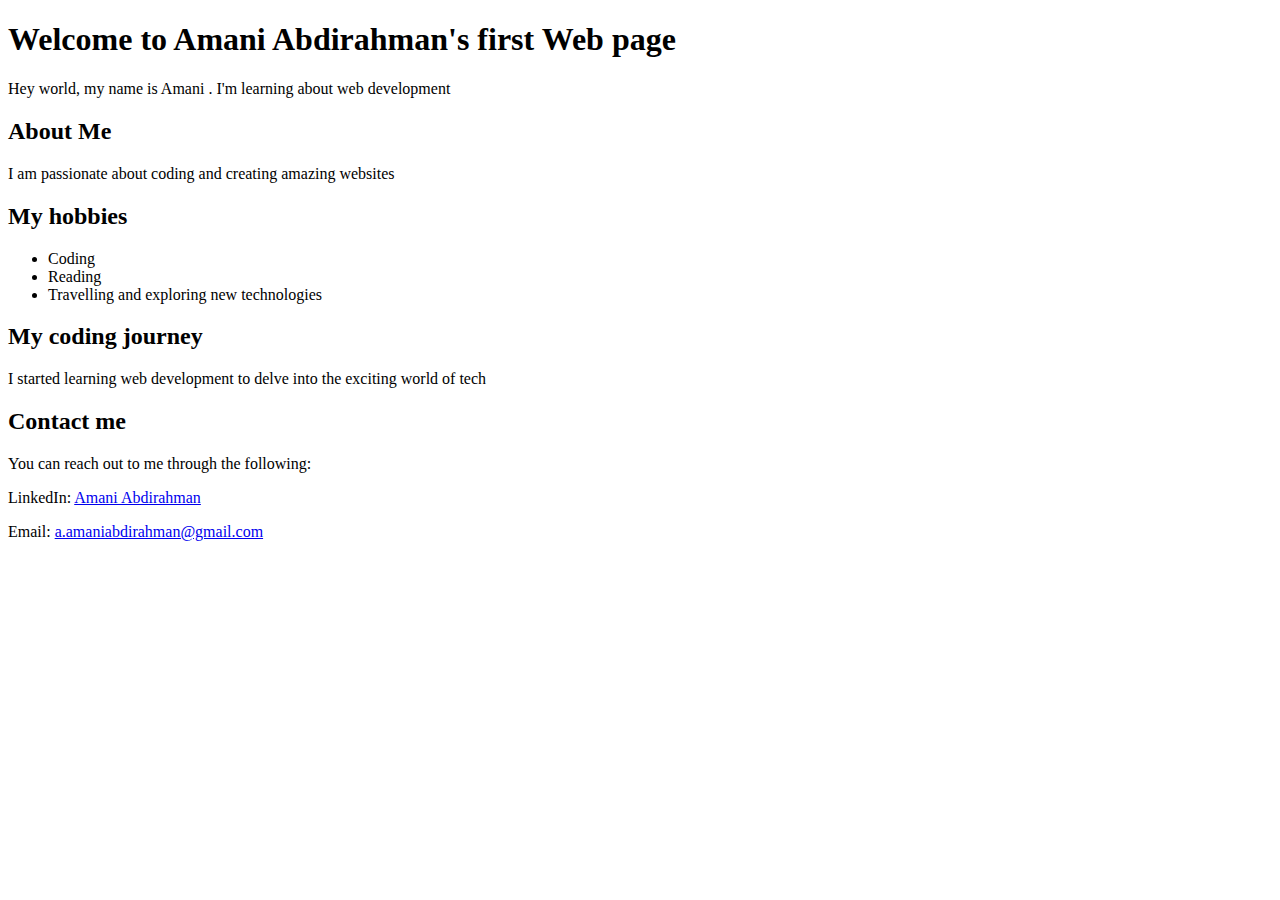
==== index.html @ ee4b9150 "fixed typo and added CSS files" ====
<!DOCTYPE html>
<html lang="en">
<head>
    <meta charset=" utf-8">
<title>My first web page</title>
</head>
<body>
    <h1> Welcome to Amani Abdirahman's first Web page</h1>
    <p>Hey world, my name is Amani . I'm learning about web development </p>
    <h2> About Me</h2>
    <p>I am passionate about coding and creating amazing websites</p>
    <h2> My hobbies </h2>
    <ul>
        <li>Coding</li>
        <li>Reading</li>
        <li> Travelling and exploring new technologies</li>
    </ul>
    <h2>My coding journey</h2>
    <p> I started learning web development to delve into the exciting world of tech</p>
    <h2>Contact me</h2>
    <p> You can reach out to me through the following:</p>
    <! - - LinkedIn Link -->
    <p> LinkedIn: <a href= https://www.linkedin.com/in/amani-abdirahman-4629a61a1/" target="_blank">Amani Abdirahman</a></p>
    <! -- Email Link -- >
    <p>Email: <a href="mailto:a.amaniabdirahman@gmail.com">a.amaniabdirahman@gmail.com</a></p>

</body>
</html>
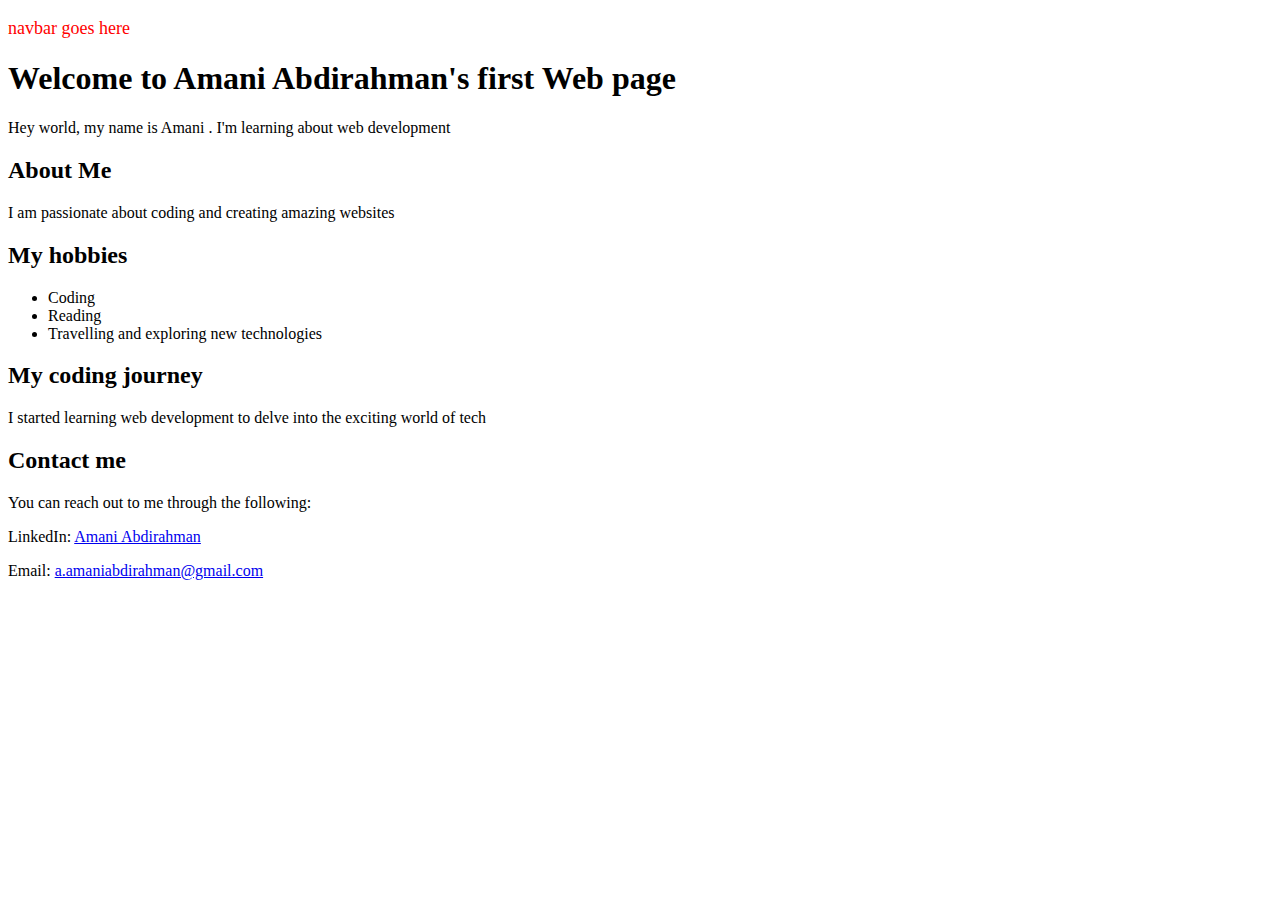
==== commit 0e5d023b: "updated index.html" ====
--- a/index.html
+++ b/index.html
@@ -5,6 +5,7 @@
 <title>My first web page</title>
 </head>
 <body>
+    <p style="color: red;font-size:large">navbar goes here</p>
     <h1> Welcome to Amani Abdirahman's first Web page</h1>
     <p>Hey world, my name is Amani . I'm learning about web development </p>
     <h2> About Me</h2>
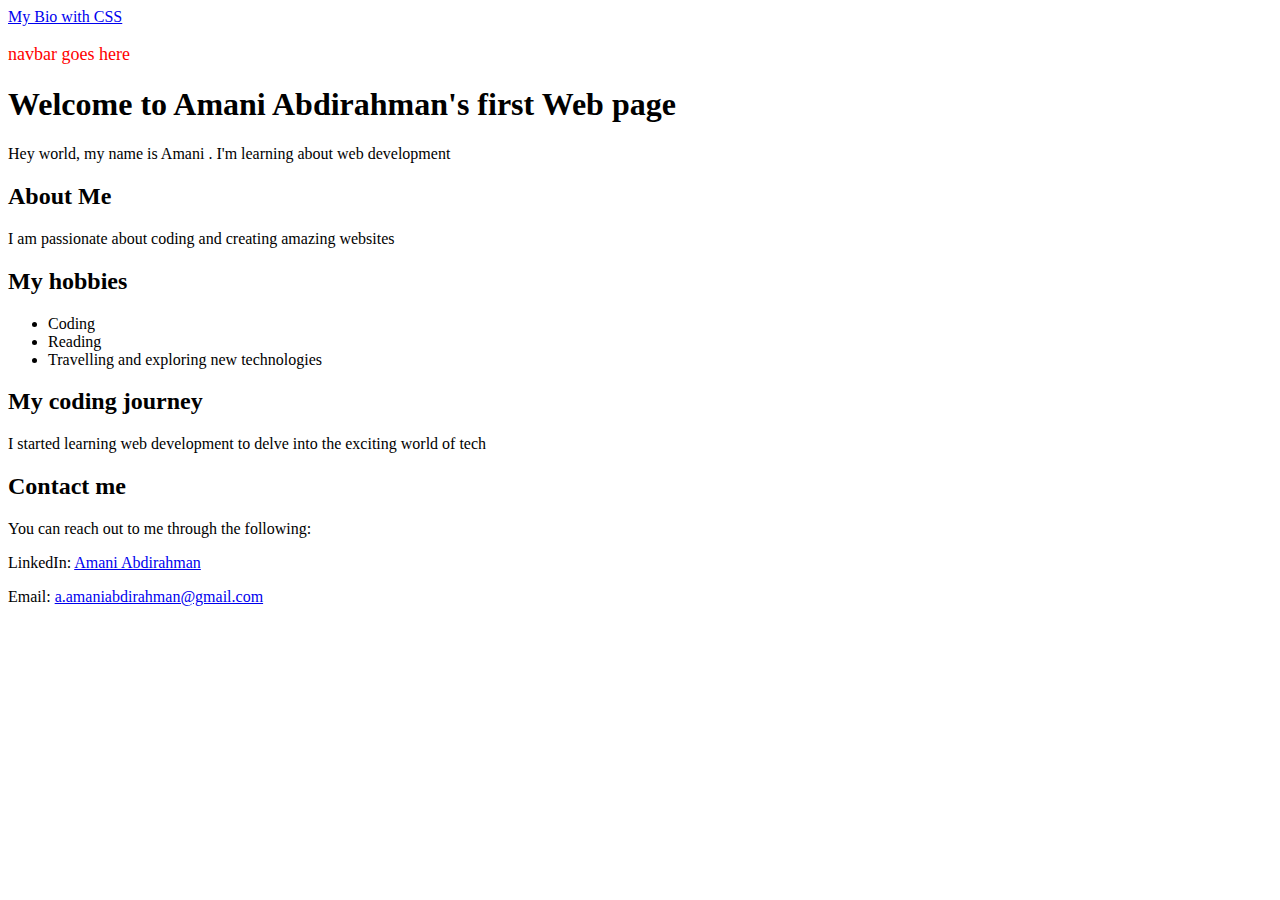
==== commit f12d453c: "add files" ====
--- a/index.html
+++ b/index.html
@@ -3,6 +3,10 @@
 <head>
     <meta charset=" utf-8">
 <title>My first web page</title>
+<link rel="stylesheet" type="text/css" href="css/style.css">
+<a href="html-bio-with-css.html">My Bio with CSS</a>
+
+
 </head>
 <body>
     <p style="color: red;font-size:large">navbar goes here</p>
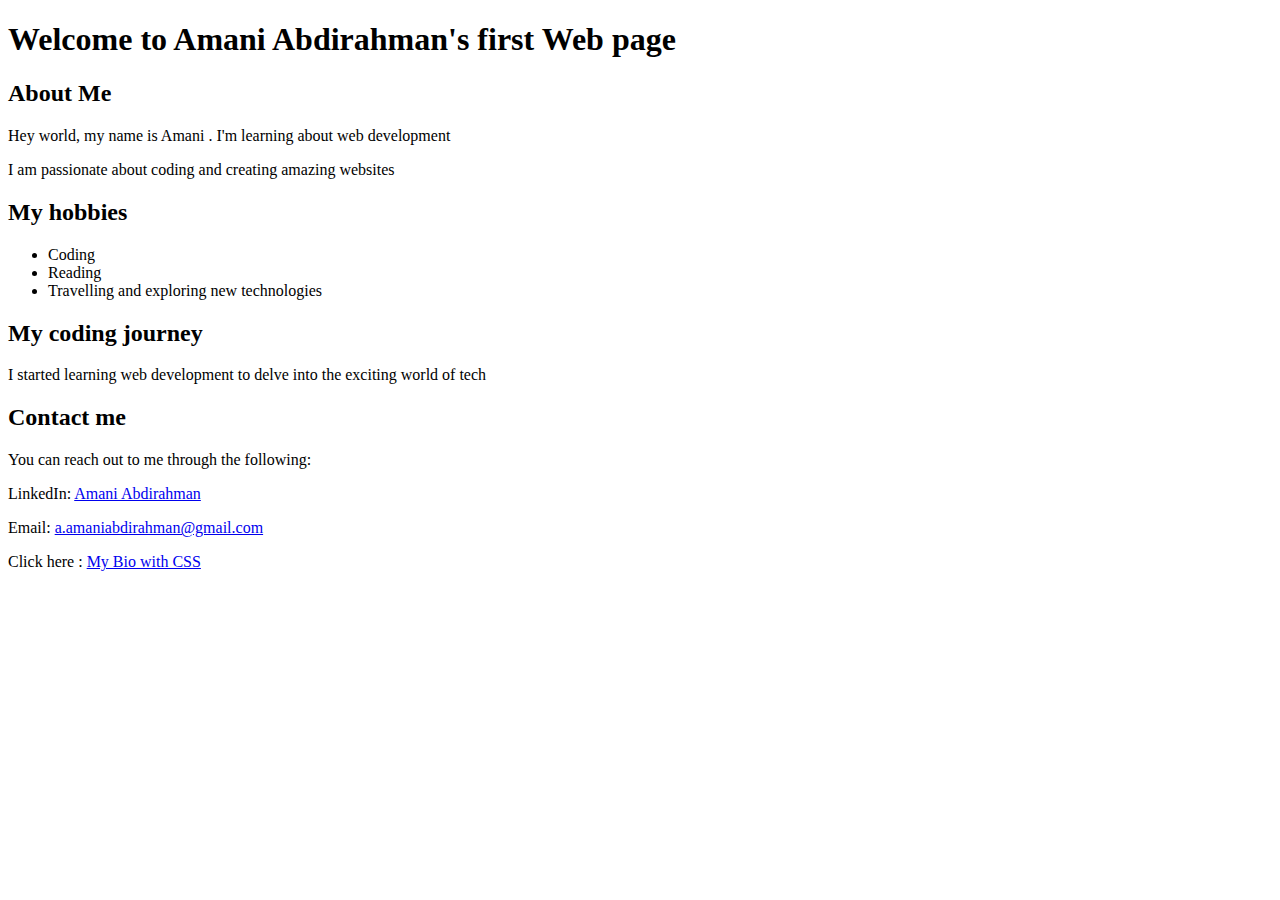
==== commit d0f57a97: "pushing updated files" ====
--- a/index.html
+++ b/index.html
@@ -4,15 +4,15 @@
     <meta charset=" utf-8">
 <title>My first web page</title>
 <link rel="stylesheet" type="text/css" href="css/style.css">
-<a href="html-bio-with-css.html">My Bio with CSS</a>
+
 
 
 </head>
 <body>
-    <p style="color: red;font-size:large">navbar goes here</p>
+  <div class="bio-container">
     <h1> Welcome to Amani Abdirahman's first Web page</h1>
+    <h2> About Me</h2>
     <p>Hey world, my name is Amani . I'm learning about web development </p>
-    <h2> About Me</h2>
     <p>I am passionate about coding and creating amazing websites</p>
     <h2> My hobbies </h2>
     <ul>
@@ -24,10 +24,13 @@
     <p> I started learning web development to delve into the exciting world of tech</p>
     <h2>Contact me</h2>
     <p> You can reach out to me through the following:</p>
-    <! - - LinkedIn Link -->
+    <!-- LinkedIn Link -->
     <p> LinkedIn: <a href= https://www.linkedin.com/in/amani-abdirahman-4629a61a1/" target="_blank">Amani Abdirahman</a></p>
-    <! -- Email Link -- >
+    <!-- Email Link -->
     <p>Email: <a href="mailto:a.amaniabdirahman@gmail.com">a.amaniabdirahman@gmail.com</a></p>
+
+    <p> Click here : <a href="html-bio-with-css.html">My Bio with CSS</a> </p>
+</div>
 
 </body>
 </html>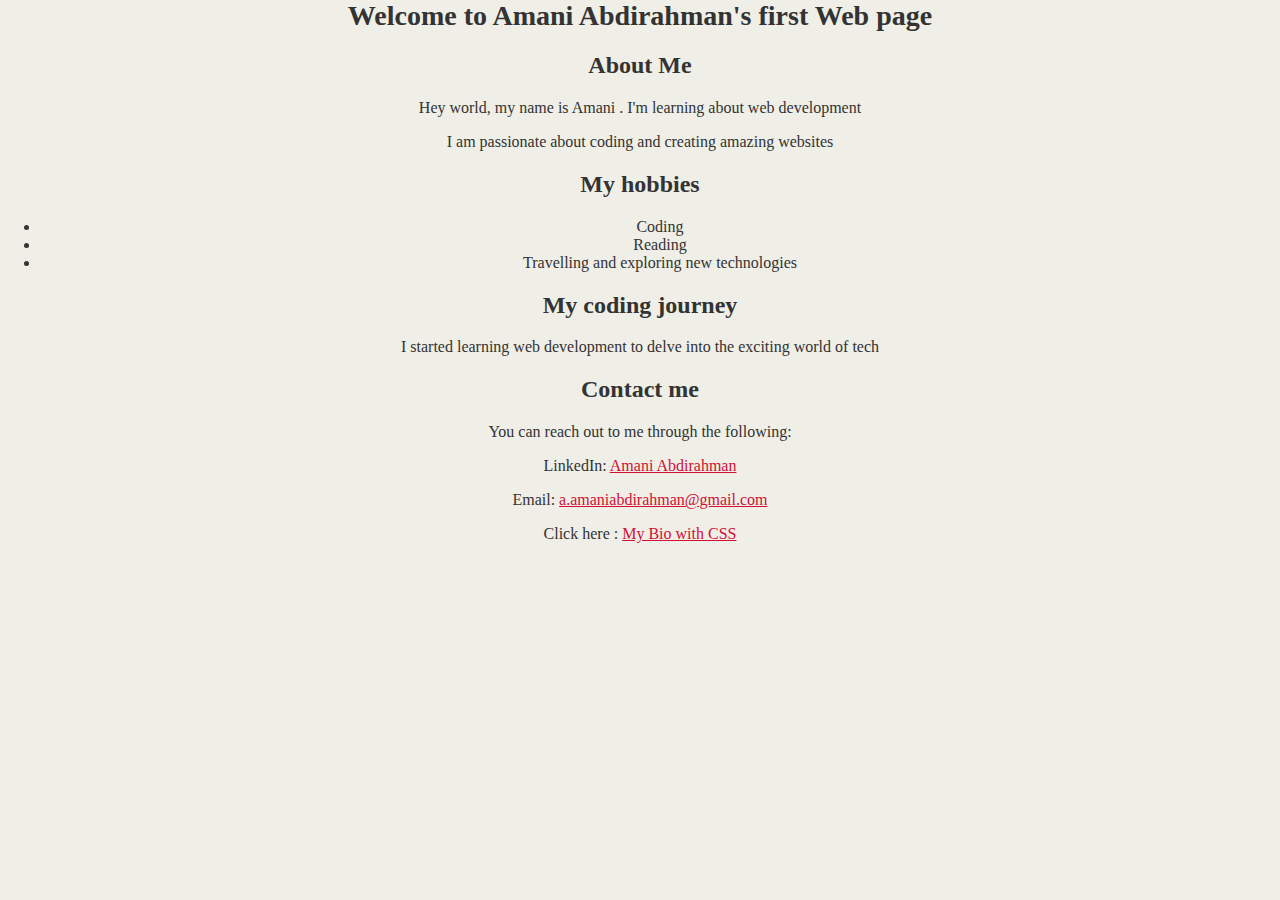
==== commit e8fb2eaa: "make changes to markup" ====
--- a/index.html
+++ b/index.html
@@ -1,36 +1,40 @@
 <!DOCTYPE html>
 <html lang="en">
 <head>
-    <meta charset=" utf-8">
-<title>My first web page</title>
-<link rel="stylesheet" type="text/css" href="css/style.css">
+    <meta charset="UTF-8">
+    <meta name="viewport" content="width=device-width, initial-scale=1.0">
+    <title>First Website</title>
+    <link rel="stylesheet" type="text/css" href="./CSS/style.css">
+</head>
+<body>
+    <div class="bio-container">
+      <h1> Welcome to Amani Abdirahman's first Web page</h1>
+      <h2> About Me</h2>
+      <p>Hey world, my name is Amani . I'm learning about web development </p>
+      <p>I am passionate about coding and creating amazing websites</p>
+      <h2> My hobbies </h2>
+      <ul>
+          <li>Coding</li>
+          <li>Reading</li>
+          <li> Travelling and exploring new technologies</li>
+      </ul>
+      <h2>My coding journey</h2>
+      <p> I started learning web development to delve into the exciting world of tech</p>
+      <h2>Contact me</h2>
+      <p> You can reach out to me through the following:</p>
+      <!-- LinkedIn Link -->
+      <p> LinkedIn: <a href= https://www.linkedin.com/in/amani-abdirahman-4629a61a1/" target="_blank">Amani Abdirahman</a></p>
+      <!-- Email Link -->
+      <p>Email: <a href="mailto:a.amaniabdirahman@gmail.com">a.amaniabdirahman@gmail.com</a></p>
+  
+      <p> Click here : <a href="html-bio-with-css.html">My Bio with CSS</a> </p>
+  </div>
+  
+  </body>
+</html>
 
 
 
-</head>
-<body>
-  <div class="bio-container">
-    <h1> Welcome to Amani Abdirahman's first Web page</h1>
-    <h2> About Me</h2>
-    <p>Hey world, my name is Amani . I'm learning about web development </p>
-    <p>I am passionate about coding and creating amazing websites</p>
-    <h2> My hobbies </h2>
-    <ul>
-        <li>Coding</li>
-        <li>Reading</li>
-        <li> Travelling and exploring new technologies</li>
-    </ul>
-    <h2>My coding journey</h2>
-    <p> I started learning web development to delve into the exciting world of tech</p>
-    <h2>Contact me</h2>
-    <p> You can reach out to me through the following:</p>
-    <!-- LinkedIn Link -->
-    <p> LinkedIn: <a href= https://www.linkedin.com/in/amani-abdirahman-4629a61a1/" target="_blank">Amani Abdirahman</a></p>
-    <!-- Email Link -->
-    <p>Email: <a href="mailto:a.amaniabdirahman@gmail.com">a.amaniabdirahman@gmail.com</a></p>
 
-    <p> Click here : <a href="html-bio-with-css.html">My Bio with CSS</a> </p>
-</div>
 
-</body>
-</html>+<!--  -->--- a/CSS/style.css
+++ b/CSS/style.css
@@ -0,0 +1,53 @@
+body {
+    background-color: #efeee7;
+    font-family: Georgia, "Times New Roman", Times, serif;
+    color: #333333;
+    margin: 0;
+    padding: 0;
+  }
+  
+  header {margin-top: 0px;
+    background-color: #333333;
+    padding-block: 19.2px;
+  }
+  
+  h1 {text-align: center;
+    margin-top: 0;
+    font-size: 28px;
+  }
+  
+  h2 {
+    font-size: 24px;
+  }
+  
+  .container {
+    width: 1024px;
+    margin: auto;
+  }
+  
+  #main-bio, #contact-info, #bio-image {
+    float:left;
+  }
+  
+  #bio-image {
+    width: 200px;
+    margin-right: 15px;
+  }
+  
+  #main-bio {
+    width: 70%;
+  }
+  
+  #contact-info {
+    width: 30%;
+    line-height: 1.5;
+  }
+  
+  a {
+    color: #d21034;
+  }
+  img{max-height:300px;}
+
+  .bio-container {text-align: center;}
+
+  #studentbio {color: #efeee7;}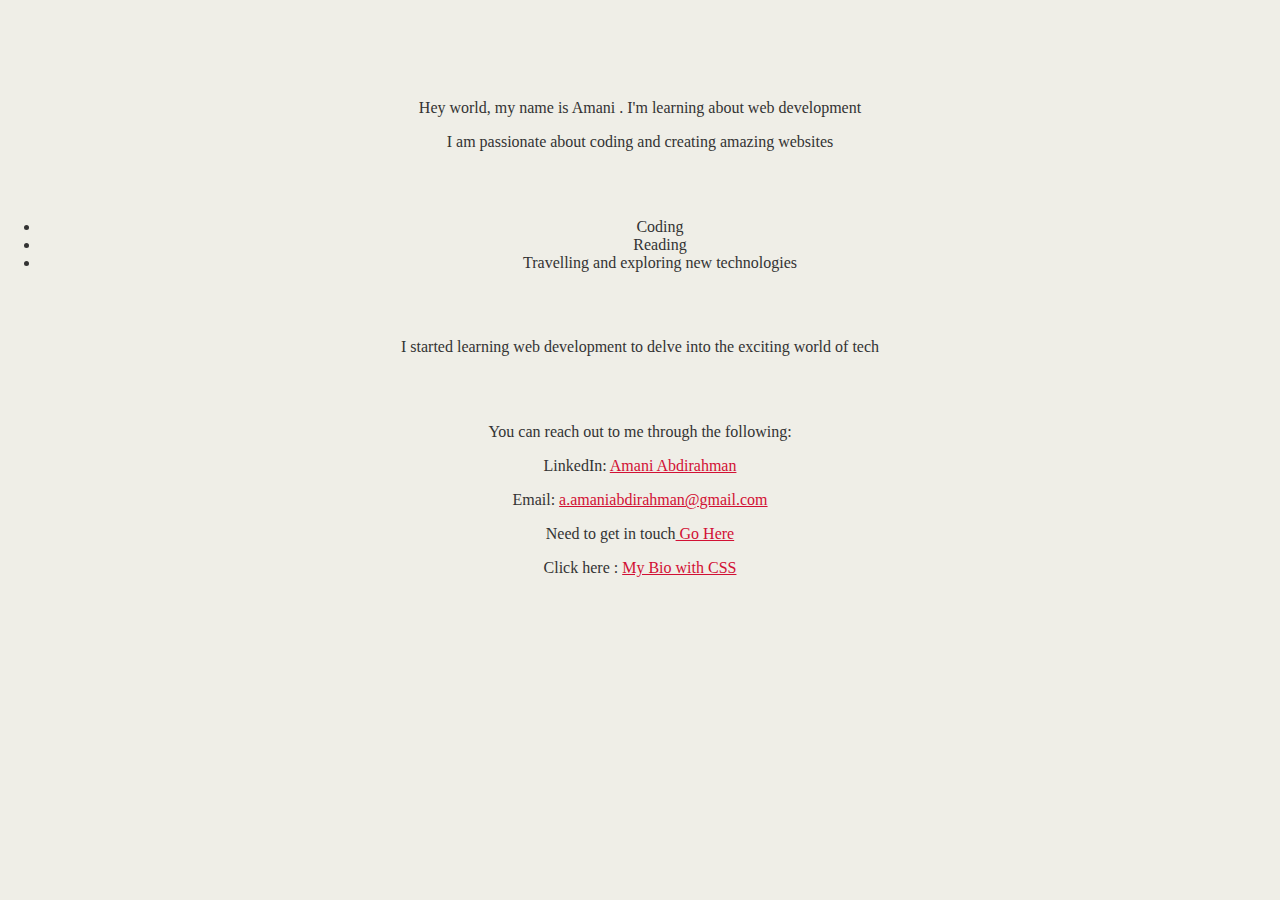
==== commit 4476629d: "contact form created" ====
--- a/index.html
+++ b/index.html
@@ -23,10 +23,10 @@
       <h2>Contact me</h2>
       <p> You can reach out to me through the following:</p>
       <!-- LinkedIn Link -->
-      <p> LinkedIn: <a href= https://www.linkedin.com/in/amani-abdirahman-4629a61a1/" target="_blank">Amani Abdirahman</a></p>
+      <p> LinkedIn: <a href= "https://www.linkedin.com/in/amani-abdirahman-4629a61a1/" target="_blank">Amani Abdirahman</a></p>
       <!-- Email Link -->
       <p>Email: <a href="mailto:a.amaniabdirahman@gmail.com">a.amaniabdirahman@gmail.com</a></p>
-  
+      <p>Need to get in touch<a href="./contact-me.html"> Go Here</a></p>
       <p> Click here : <a href="html-bio-with-css.html">My Bio with CSS</a> </p>
   </div>
   
--- a/CSS/style.css
+++ b/CSS/style.css
@@ -4,6 +4,12 @@
     color: #333333;
     margin: 0;
     padding: 0;
+  }
+
+  img{max-height:300px;}
+
+  a {
+    color: #d21034;
   }
   
   header {margin-top: 0px;
@@ -18,6 +24,10 @@
   
   h2 {
     font-size: 24px;
+  }
+
+  h1,h2{
+    color: #efeee7;
   }
   
   .container {
@@ -43,11 +53,53 @@
     line-height: 1.5;
   }
   
-  a {
-    color: #d21034;
-  }
-  img{max-height:300px;}
+  
+  #studentbio {color: red}
+
+  
 
   .bio-container {text-align: center;}
 
-  #studentbio {color: #efeee7;}+
+  form{
+    border: 1px solid;
+    width: 95%;
+    max-width: 480px;
+    margin: 3rem auto;
+    padding: 0.8rem;
+  }
+
+  form label, form input, form textarea, form button{
+    display: block;
+  }
+
+  form label, button{
+    margin-top: 0.8rem;
+  }
+
+  form input, form textarea{
+    margin-top: 0.2rem;
+  }
+
+  form input{
+    min-height: 1.3em;
+  }
+
+  form textarea{
+    resize: none;
+    min-height: 8rem;
+    width: 100%
+  }
+
+  form input{
+    width: 100%;
+  }
+
+  form button{
+    width: 40%;
+    text-align: center;
+    margin-left: auto;
+    padding-block: 0.4rem;
+  }
+  
+
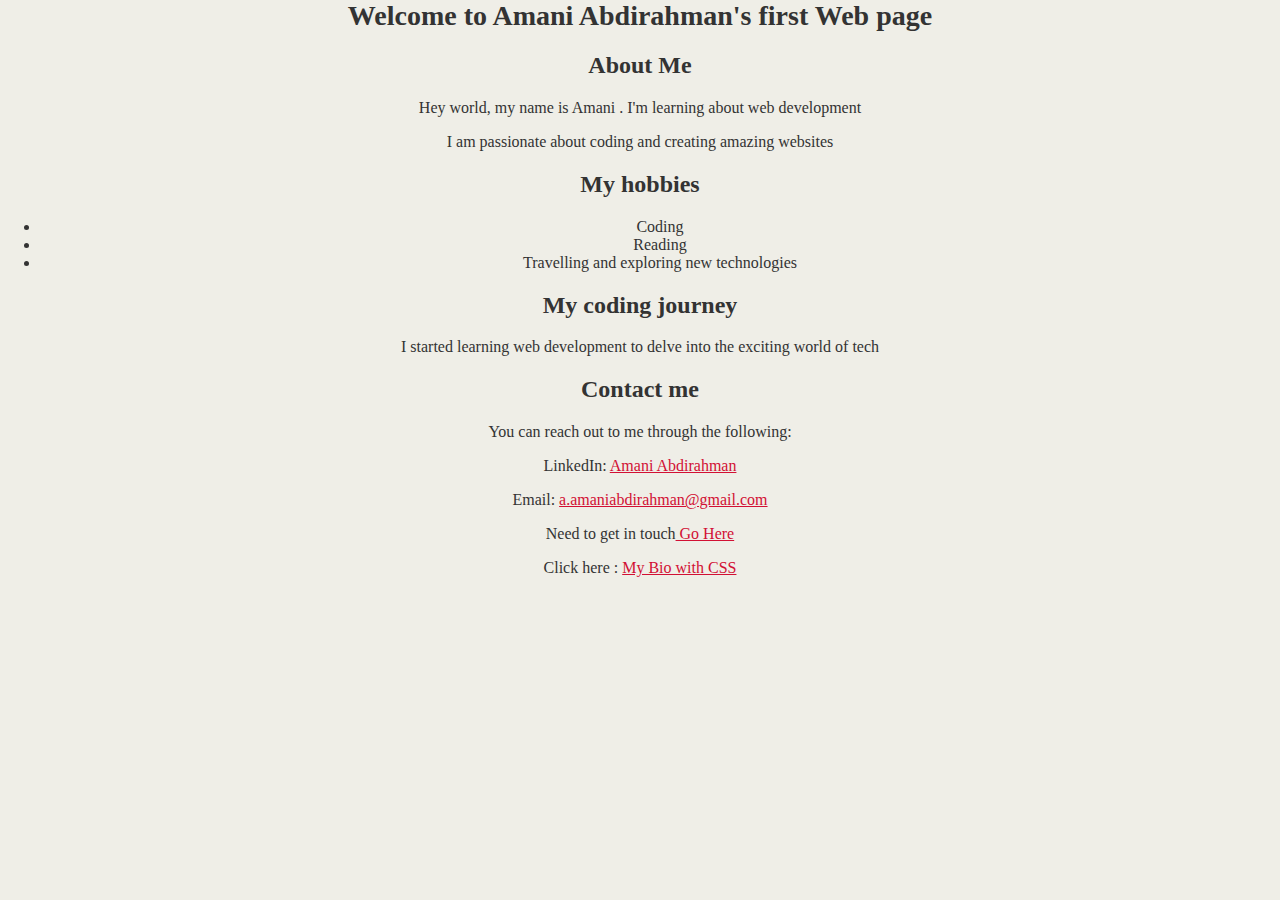
==== commit db1873e9: "Update index.html" ====
--- a/index.html
+++ b/index.html
@@ -4,7 +4,7 @@
     <meta charset="UTF-8">
     <meta name="viewport" content="width=device-width, initial-scale=1.0">
     <title>First Website</title>
-    <link rel="stylesheet" type="text/css" href="./CSS/style.css">
+    <link rel="stylesheet" type="text/css" href="./CSS/style.css" />
 </head>
 <body>
     <div class="bio-container">
@@ -37,4 +37,4 @@
 
 
 
-<!--  -->+<!--  -->
--- a/CSS/style.css
+++ b/CSS/style.css
@@ -26,9 +26,7 @@
     font-size: 24px;
   }
 
-  h1,h2{
-    color: #efeee7;
-  }
+ 
   
   .container {
     width: 1024px;
@@ -54,7 +52,7 @@
   }
   
   
-  #studentbio {color: red}
+  #studentbio {color: #efeee7;}
 
   
 
